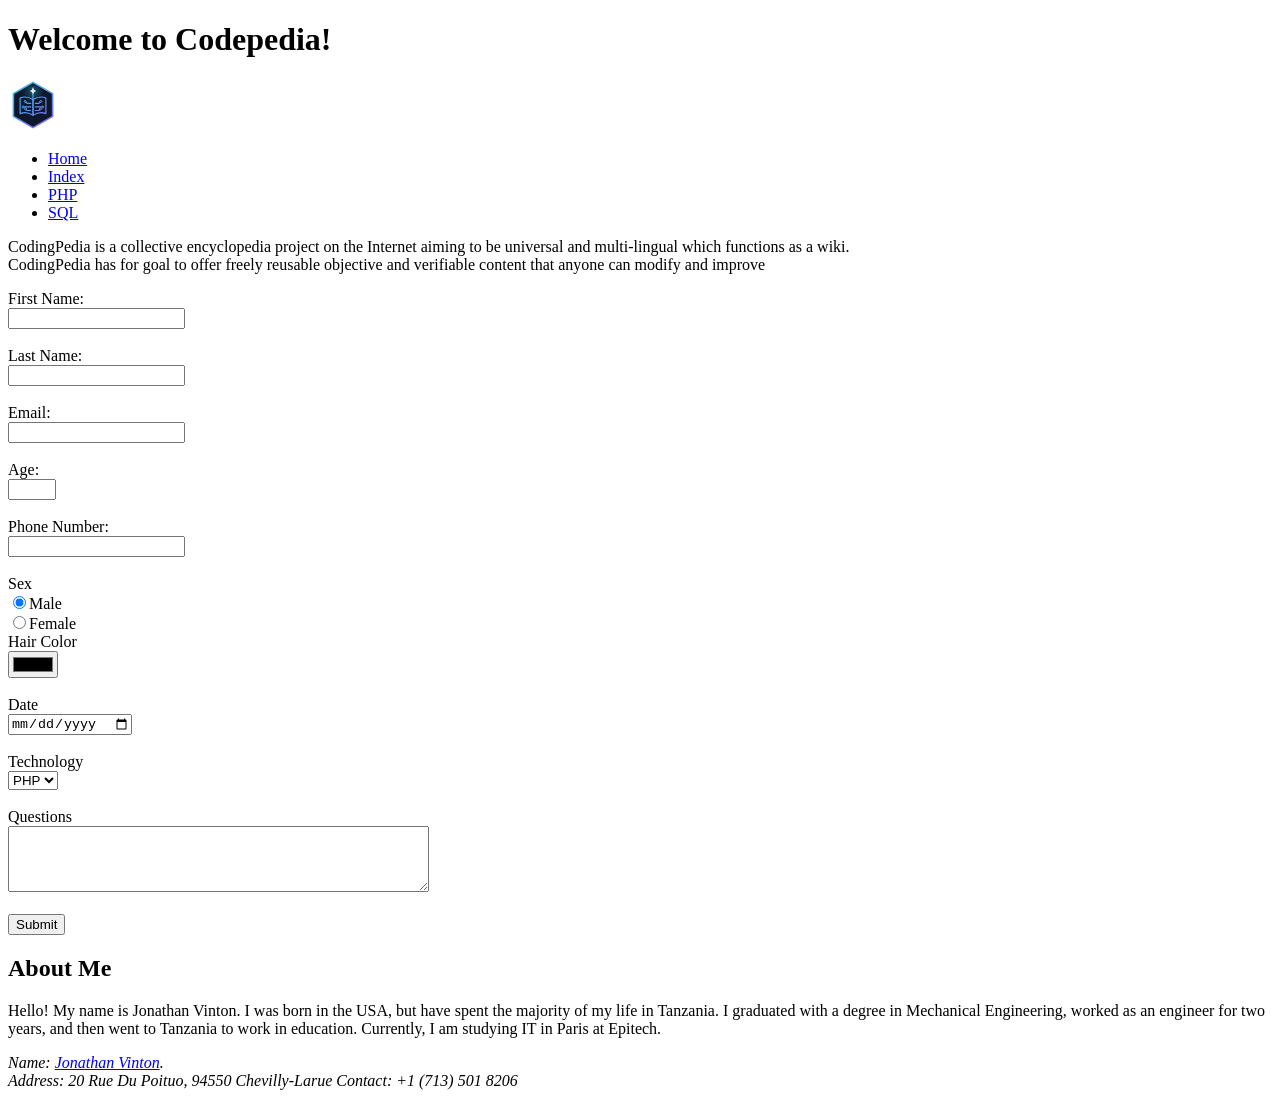
==== task05/index.html @ 4ae1aaf5 "Task05: Basic HTML Form Submission" ====
<!DOCTYPE html>
<html lang="en">
    <head>
        <meta charset="UTF-8">
        <title>CodingPedia</title>
    </head>
    <body>
        
        <header>
            <h1>Welcome to Codepedia!</h1>
            <div id = "top-header">
                <div id = "logo">
                    <img src="./assets/logo.svg" alt="My Logo" width="50" height="50">
                </div>
            </div>
            <nav>
                <div id= "menu">
                    <ul>
                        <li class="active"><a href="#">Home</a></li>
                        <li><a href="./index.html">Index</a></li>
                        <li><a href="./php.html">PHP</a></li>
                        <li><a href="./sql.html">SQL</a></li>
                    </ul>
                </div>
            </nav>
        </header>
        <main>
            <p>CodingPedia is a collective encyclopedia project on the Internet aiming to be universal and multi-lingual which functions as a wiki.
<br>
CodingPedia has for goal to offer freely reusable objective and verifiable content that anyone can modify and improve</p>
        <form action="submit" method="post">
            <label for="fname">First Name:</label><br>
            <input type="text" id="fname" name="fname"><br><br>

            <label for="lname">Last Name:</lable><br>
            <input type="text" id="lname" name="lname"><br><br>

            <label for="email">Email:</lable><br>
            <input type="email" id="email" name="email"><br><br>

            <label for="age">Age:</label><br>
            <input type="number" id="age" name="age" min="3" max="99"><br><br>

            <label for="nphone">Phone Number:</label><br>
            <input type="text" id="nphone" name="nphone" maxlength="10" minlength="10"><br><br>

            <label for="sex">Sex</label><br>
            <label><input type="radio" id="sex" name="sex" value="Male" checked>Male</label><br>
            <label><input type="radio" id="sex" name="sex" value="Female">Female</label><br>

            <label for="hair_color">Hair Color</label><br>
            <input type="color" id="hair_color"><br><br>

            <label for="date">Date</label><br>
            <input type="date" id="date" name="date"><br><br>

            <label for="subject">Technology</label><br>
            <select id="subject" name="subject">
                <option value="PHP">PHP</option>
                <option value="SQL">SQL</option>
            </select>
            <br><br>
            
            <label for="questions">Questions</label><br>
            <textarea id="questions" name="questions" rows="4" cols="50"></textarea>
            <br><br>

            <label for="submit"><input type="submit" id="submit"></label>
        </form>


        </main>
        <aside>
            <h2>About Me</h2>
            <p>Hello! My name is Jonathan Vinton. I was born in the USA, but have spent the majority of my life in Tanzania. I graduated with a degree in Mechanical Engineering, worked as an engineer for two years, and then went to Tanzania to work in education. Currently, I am studying IT in Paris at Epitech.</p>
        </aside>
        <footer>
            <address>
                Name: <a href="mailto:jonathan.developer26@gmail.com">Jonathan Vinton</a>.<br>
                Address: 20 Rue Du Poituo, 94550 Chevilly-Larue
                Contact: +1 (713) 501 8206
            </address>
        </footer>
        
    </body>
</html>
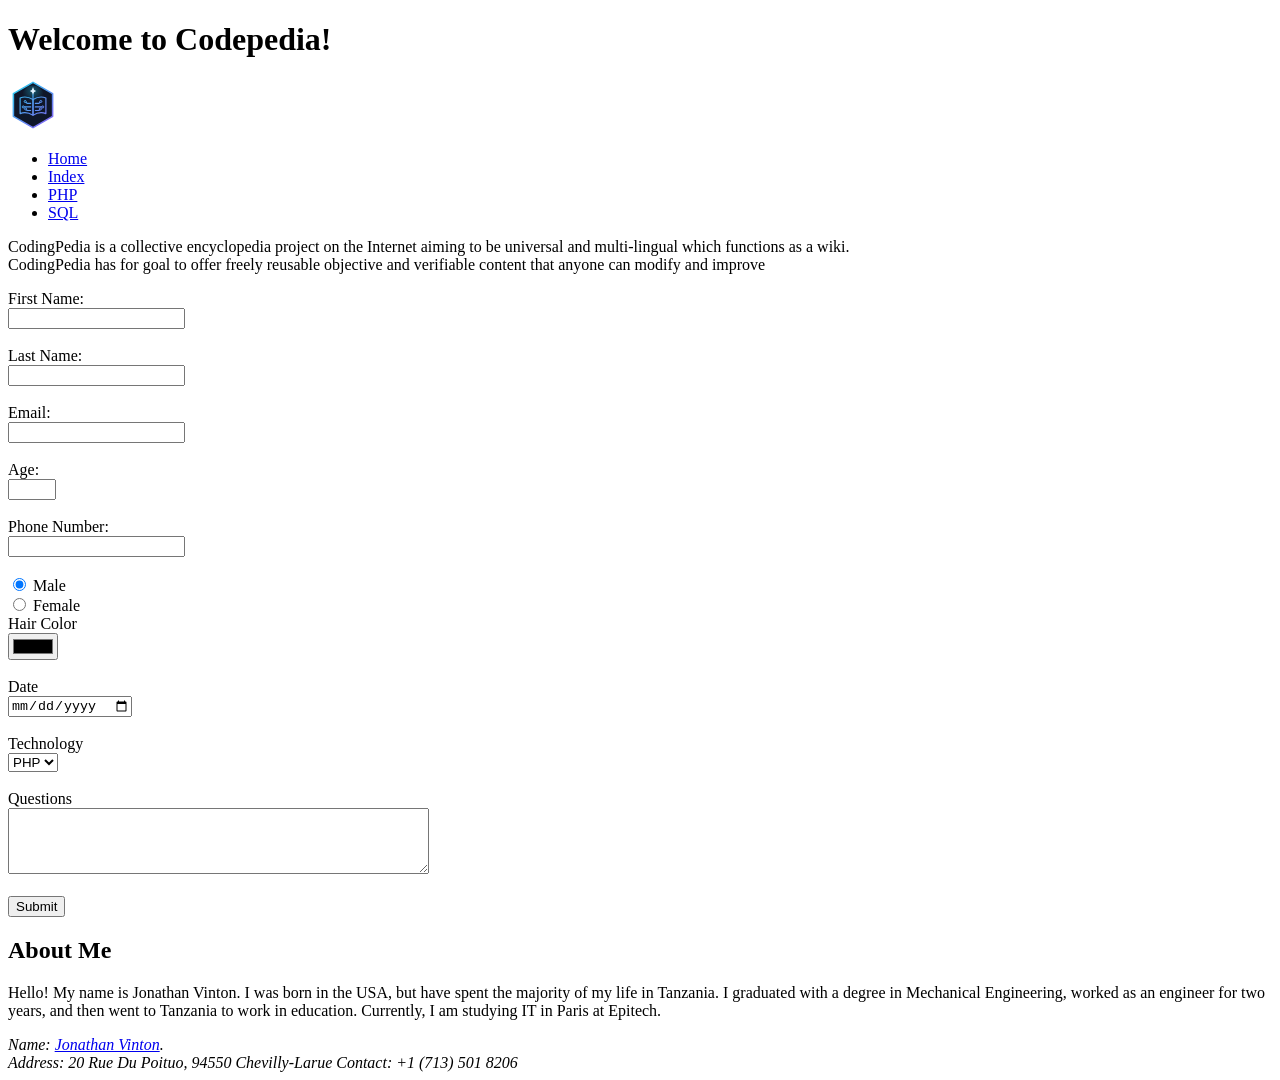
==== commit 43ba0fd3: "Fixing some broken labels" ====
--- a/task05/index.html
+++ b/task05/index.html
@@ -32,10 +32,10 @@
             <label for="fname">First Name:</label><br>
             <input type="text" id="fname" name="fname"><br><br>
 
-            <label for="lname">Last Name:</lable><br>
+            <label for="lname">Last Name:</label><br>
             <input type="text" id="lname" name="lname"><br><br>
 
-            <label for="email">Email:</lable><br>
+            <label for="email">Email:</label><br>
             <input type="email" id="email" name="email"><br><br>
 
             <label for="age">Age:</label><br>
@@ -43,11 +43,13 @@
 
             <label for="nphone">Phone Number:</label><br>
             <input type="text" id="nphone" name="nphone" maxlength="10" minlength="10"><br><br>
-
-            <label for="sex">Sex</label><br>
-            <label><input type="radio" id="sex" name="sex" value="Male" checked>Male</label><br>
-            <label><input type="radio" id="sex" name="sex" value="Female">Female</label><br>
-
+            
+            <input type="radio" id="male" name="sex" value="Male" checked>
+            <label for="male">Male</label><br>
+            
+            <input type="radio" id="female" name="sex" value="Female">
+            <label for="female">Female</label><br>
+            
             <label for="hair_color">Hair Color</label><br>
             <input type="color" id="hair_color"><br><br>
 
